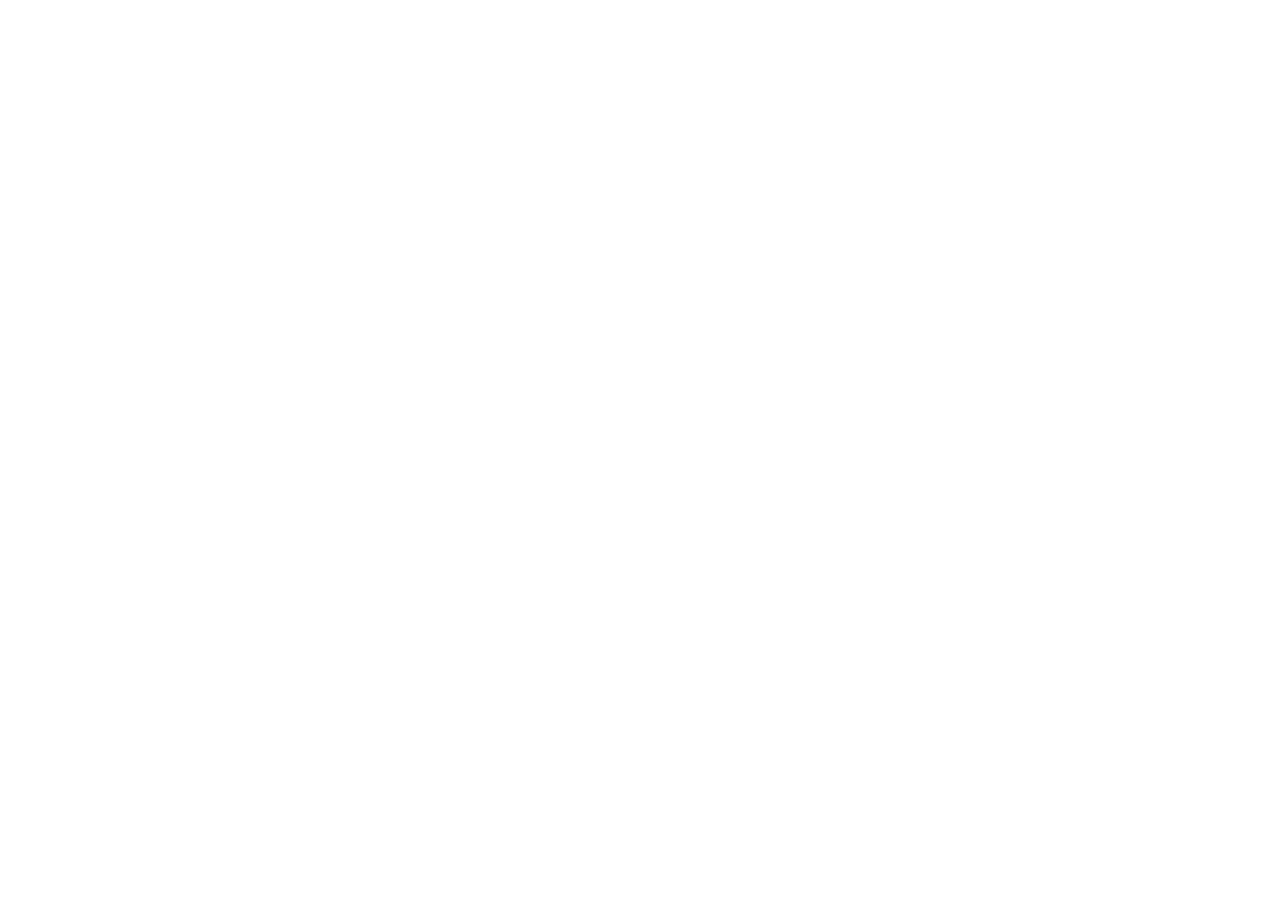
==== index.html @ 3b6efb84 "inicio de proyecto" ====
<!DOCTYPE html>
<html lang="en">
<head>
    <meta charset="UTF-8">
    <meta name="viewport" content="width=device-width, initial-scale=1.0">
    <title>Document</title>
</head>
<body>
    <div>
        <h2></h2>
    </div><h2></h2>
</body>
</html>
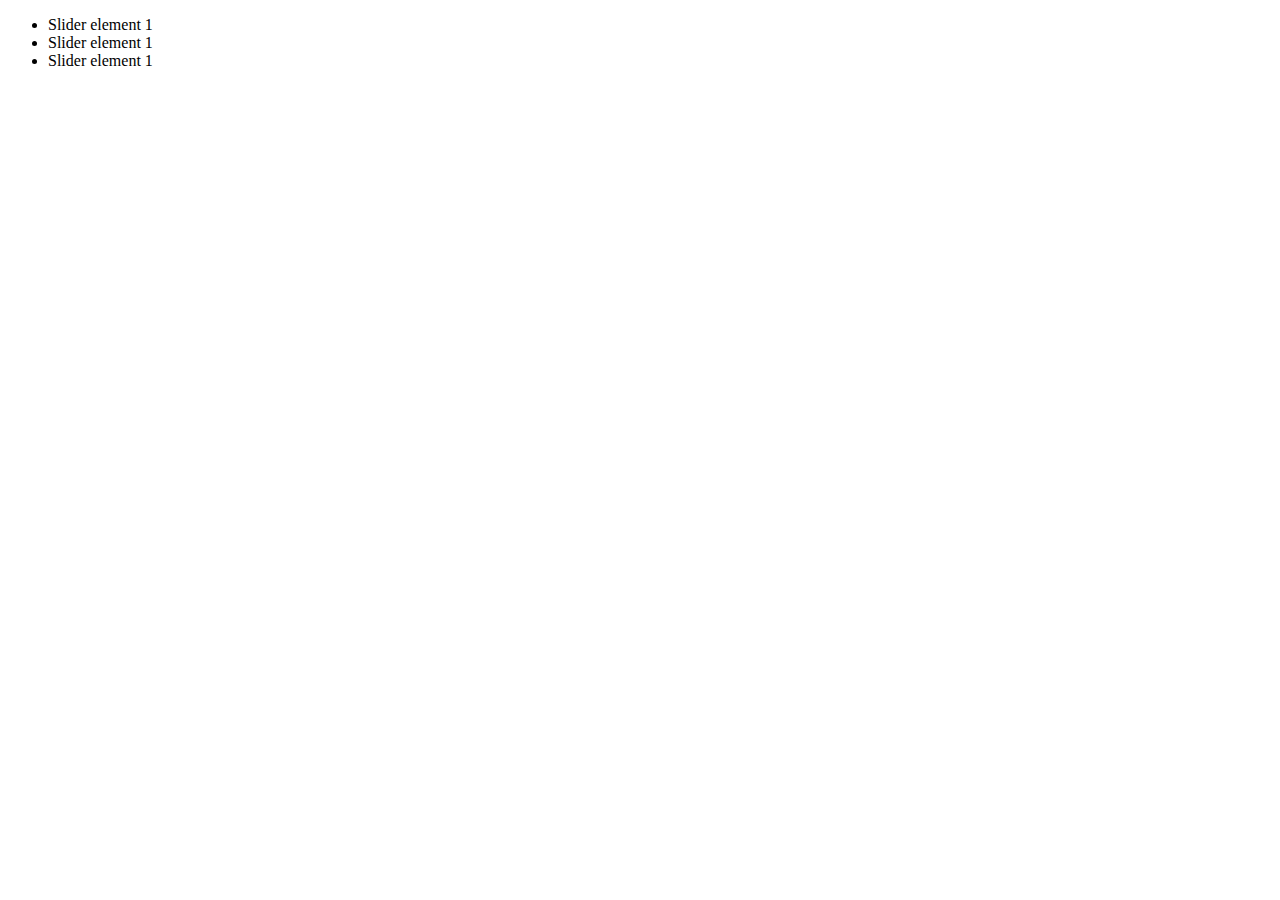
==== commit d14dc4f3: "oli" ====
--- a/index.html
+++ b/index.html
@@ -6,8 +6,20 @@
     <title>Document</title>
 </head>
 <body>
-    <div>
-        <h2></h2>
-    </div><h2></h2>
 </body>
-</html>+<!DOCTYPE html>
+<html>
+    <head>
+
+    </head>
+    <body>
+        <ul id= "slider">
+            <li>Slider element 1</li>
+            <li>Slider element 1</li>
+            <li>Slider element 1</li>
+        </ul>
+    </body>
+<img src="git\pruebagit_1\imagen.jpg" 
+
+
+
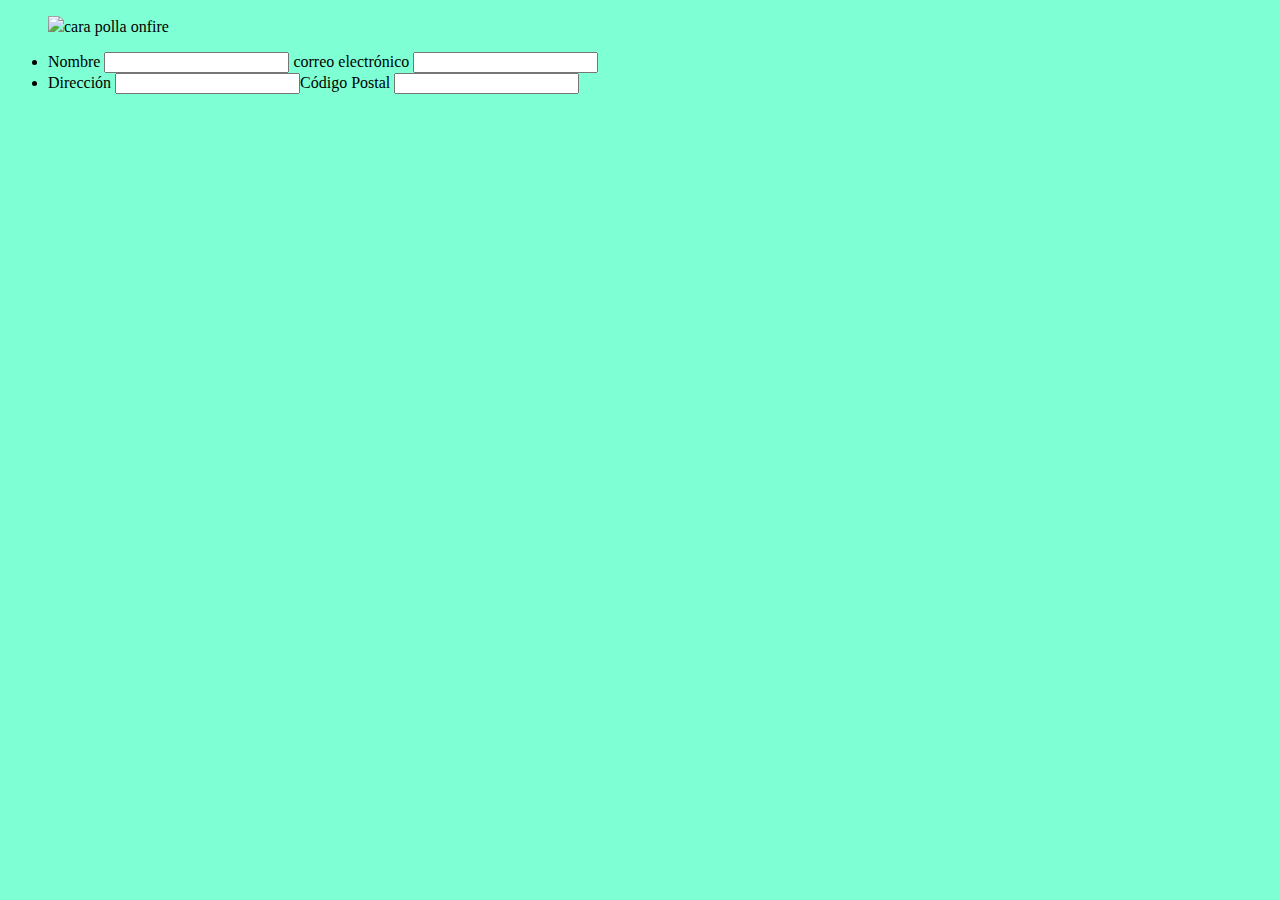
==== commit b69ec4af: "Pagina" ====
--- a/index.html
+++ b/index.html
@@ -6,20 +6,31 @@
     <title>Document</title>
 </head>
 <body>
+    
 </body>
-<!DOCTYPE html>
-<html>
-    <head>
-
-    </head>
-    <body>
-        <ul id= "slider">
-            <li>Slider element 1</li>
-            <li>Slider element 1</li>
-            <li>Slider element 1</li>
-        </ul>
-    </body>
-<img src="git\pruebagit_1\imagen.jpg" 
-
-
-
+</html>
+<head>
+    <style>
+  body {background-color: aquamarine;}
+    </style>
+</head>
+<body>
+</body>
+<figure>
+    <img src="maxresdefault.jpg"
+    <figcaption>cara polla onfire</figcaption>
+</figure>
+<form action="/myhalding-form-page" method="POST">
+<ul>
+    <li>
+    <label for="name">Nombre </label>   
+    <input type="text" id="name" name="user_name">
+    <label for="mail">correo electrónico</label>
+    <input type="email" id="mail" name="user_mail">
+    </li>
+    <li>
+        <label for="adress">Dirección</label>
+        <input type="text" id="adress" name="user_adress"
+        <label for="postal_code">Código Postal</label>
+        <input type="number" id="Postal_code" name="user_postal_code"
+    </li>